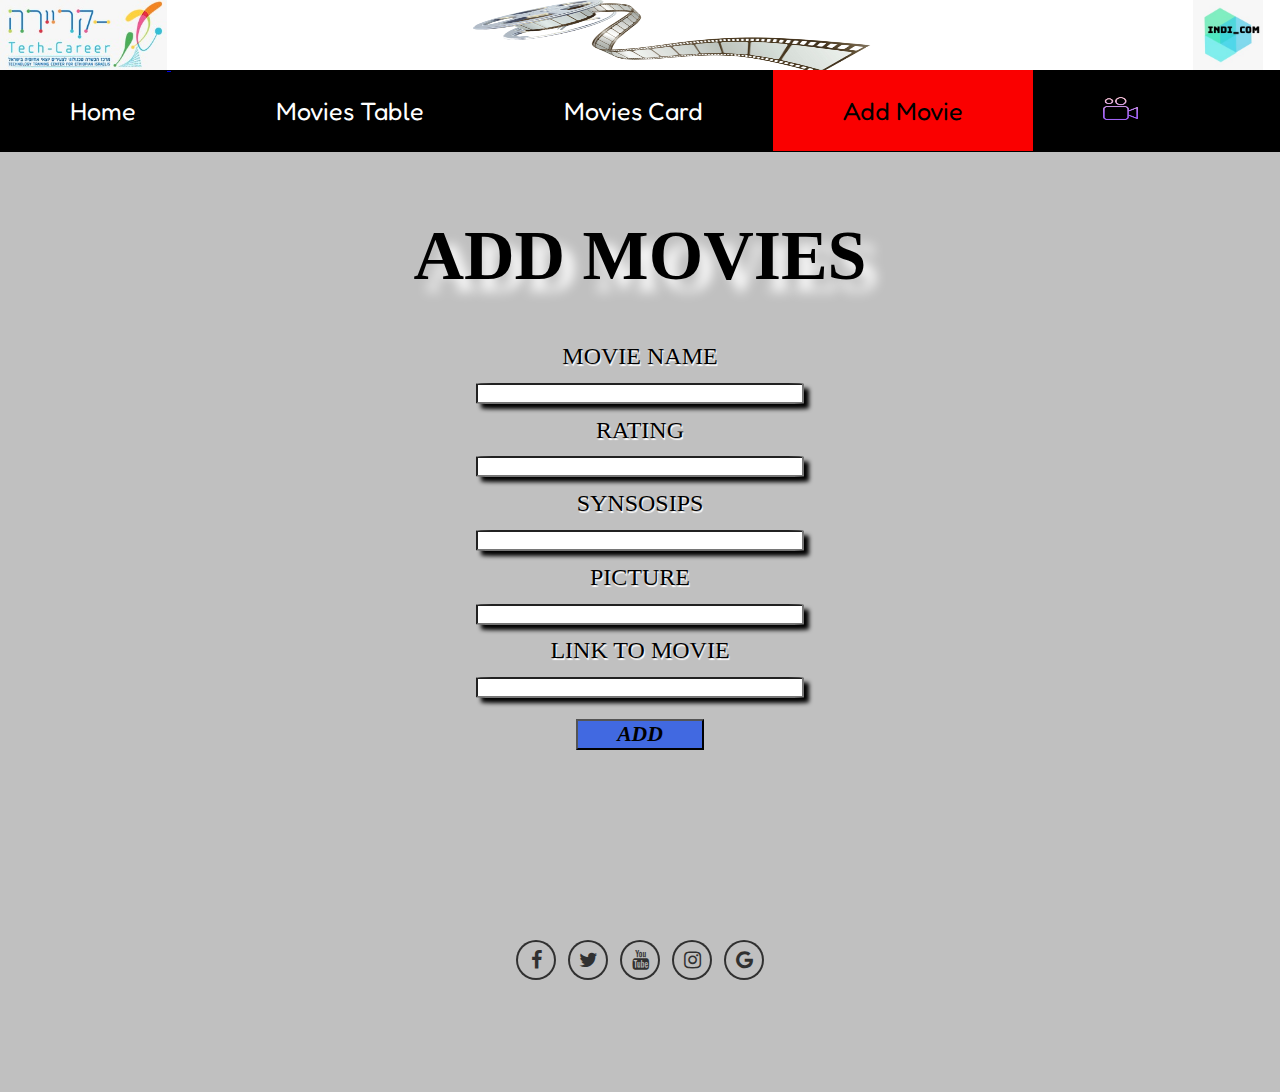
==== HTML/add.html @ c5835630 "project" ====
<!DOCTYPE html>
<html lang="en">
<head>
    <meta charset="UTF-8">
    <meta http-equiv="X-UA-Compatible" content="IE=edge">
    <meta name="viewport" content="width=device-width, initial-scale=1.0">
    <title>Document</title>
    <link href="https://fonts.googleapis.com/css2?family=Fredoka+One&family=Fruktur&family=IM+Fell+DW+Pica+SC&family=Irish+Grover&family=Ultra&family=Vollkorn+SC&display=swap" rel="stylesheet">
    <link
    href="https://fonts.googleapis.com/css2?family=Fredoka+One&family=Fruktur&family=Irish+Grover&display=swap"
    rel="stylesheet"
  />
  <link
    href="https://fonts.googleapis.com/css2?family=Fruktur&family=Irish+Grover&display=swap"
    rel="stylesheet"
  />
  <link
    rel="stylesheet"
    href="http://maxcdn.bootstrapcdn.com/font-awesome/4.2.0/css/font-awesome.min.css"
  />
  <link rel="stylesheet" href="../CSS/add.css">
    <link rel="stylesheet" href="../CSS/style.css">
</head>
<body>
    <header>
        <div class="header">
            <a href="https://www.tech-career.org/">
         <img  id="headerPic1" src="../techLogo.jfif" alt=""> </a>  
             <img id="cinemaLogo" src="../pngwing.com.png" alt="">
            
         <img id="headerPic2" src="../indi_com.jfif" alt="">
          </div>
        <nav>
            <div class="topnav">
                <a  href="../index.html">Home</a>
                <a href="./tablePage.html">Movies Table</a>
                <a  href="./cards.html">Movies Card</a>
                <a class="active" href="#about">Add Movie</a>
      
                <a><img id="theLogo" src="../video-camera.png" alt="" /></a>
              </div>
        </nav>
    </header>
    <main>
<h1 id="addHeadline" > ADD MOVIES</h1>
<form id="theForm" action="#">
    <label  for="">MOVIE NAME</label> <br>
    <input id="movieName" type="text"><br>
    <label for="">RATING</label><br>
    <input id="movieRating" type="text"><br>
    <label for="">SYNSOSIPS</label><br>
    <input id="movieSynopsis" type="text"><br>
    <label for="">PICTURE</label><br>
    <input id="moviesPicture" type="text"><br>
    <label for="">LINK TO MOVIE</label><br>
    <input id="moviesLink" type="text"><br>
    <button type="submit" id="addBtn" >ADD</button>
</form>
    </main>
    <footer>
        <div class="socialMediaContact">
            <a href="#"><i class="fa fa-facebook"></i></a
            ><a href="#"><i class="fa fa-twitter"></i></a
            ><a href="#"><i class="fa fa-youtube"></i></a
            ><a href="#"><i class="fa fa-instagram"></i></a
            ><a href="#"><i class="fa fa-google"></i></a>
          </div>
    </footer>
    <script src="../JAVA SCRIPT/add.js"></script>
</body>
</html>
---- CSS/add.css ----
#addHeadline {
  font-family: "Irish Grover", cursive;

  margin-top: 5%;
  font-size: 70px;
  text-shadow: 12px 12px 12px rgb(255, 255, 255);
  text-align: center;
}
#theForm {
  font-size: 150%;
  font-family: 'IM Fell DW Pica SC', serif;
  text-align: center;
  text-shadow: 1px 2px 1px rgb(255, 255, 255);
}
#theForm input{
width: 25%;
border-radius: 5%;
box-shadow: 5px 5px 4px black;
margin-top: 1%;
margin-bottom: 1%;
  }
#addBtn{
    font-weight: 900;
    font-style: italic;
    background-color: royalblue;
    width: 10%;
    margin-top: 8px;
    font-size: 90%;
    font-family: 'IM Fell DW Pica SC', serif;
  }
---- CSS/style.css ----
body {
  background-color: silver;
  margin: 0;
}

.topnav {
  overflow: hidden;
  background-color: rgb(0, 0, 0);
}

.topnav a {
  float: left;
  color: #ffffff;
  text-align: center;
  padding: 2% 70px;
  text-decoration: none;
  font-size: 25px;
  font-family: "Fredoka One", cursive;
}

.topnav a:hover {
  background-color: rgb(255, 255, 255);
  color: black;
}

.topnav a.active {
  background-color: #fa0000;
  color: rgb(0, 0, 0);
}
#tableHeadline{
  color: rgb(9, 42, 114);
  font-family: "Irish Grover", cursive;
  margin-left: 28%;
  margin-top: 5%;
  font-size: 70px;
  text-shadow: 12px 12px 12px whitesmoke;
}
#homeHeadline {
  font-family: "Irish Grover", cursive;
  margin: 20%;
  margin-top: 5%;
  font-size: 70px;
  text-shadow: 12px 12px 12px rgb(235, 0, 0);
}
.header {
height: 70px;
  background: #ffffff;
  color: white;
  position: static;
}
#headerPic1{
  margin-left:0px ;
    height: 70px;
width: auto;

}
#headerPic2{
margin-left:316px ;
    height: 70px;
width: auto;

}

footer {
  bottom: 0%;
  left: 0;
  bottom: 0;
  width: 100%;
  height: 150px;
  margin-top: 15%;
  text-align: center;
}
footer .socialMediaContact > a {
  font-size: 20px;
  width: 36px;
  height: 36px;
  line-height: 36px;
  display: inline-block;
  text-align: center;
  border-radius: 50%;
  box-shadow: 0 0 0 2px rgb(0, 0, 0);
  margin: 0 8px;
  color: rgb(0, 0, 0);
  opacity: 0.75;
}

footer .socialMediaContact > a:hover {
  opacity: 2;
}
.footerText {
  font-size: 200%;
  color: rgb(0, 0, 0);
  font-family: "Courier New", Courier, monospace;
}
.topnav #theLogo {
  width: 35px;
  height: 25px;
  color: aliceblue;
}


  #myDiv {
    background-color: skyblue;
    height: 100%;
  width: 100%;
  display: flex;
  flex-wrap: wrap;
  justify-content: space-between;
}
.card {
 box-shadow: rgb(255, 255, 255) 12px 12px 12px;
  border-style: double;
  width: 32%;
  height: auto;
  margin-bottom: 5px;
}
#cinemaLogo{
  height: 70px;
  width: 400px;
  margin-left:302px ;
}
#theMovies{
  width: 100%,
}
.weeksMovies{
  margin-left: 2%;
width: 30%;
}
.weeksMovies:hover{
  width: 31%;
  box-shadow: 5px 5px 5px red;
}
/* .bgkImage{
  background-image: url("https://cdn.wallpapersafari.com/80/26/W34E0N.jpg");
  width: 100%;
  height: 100vh;
} */
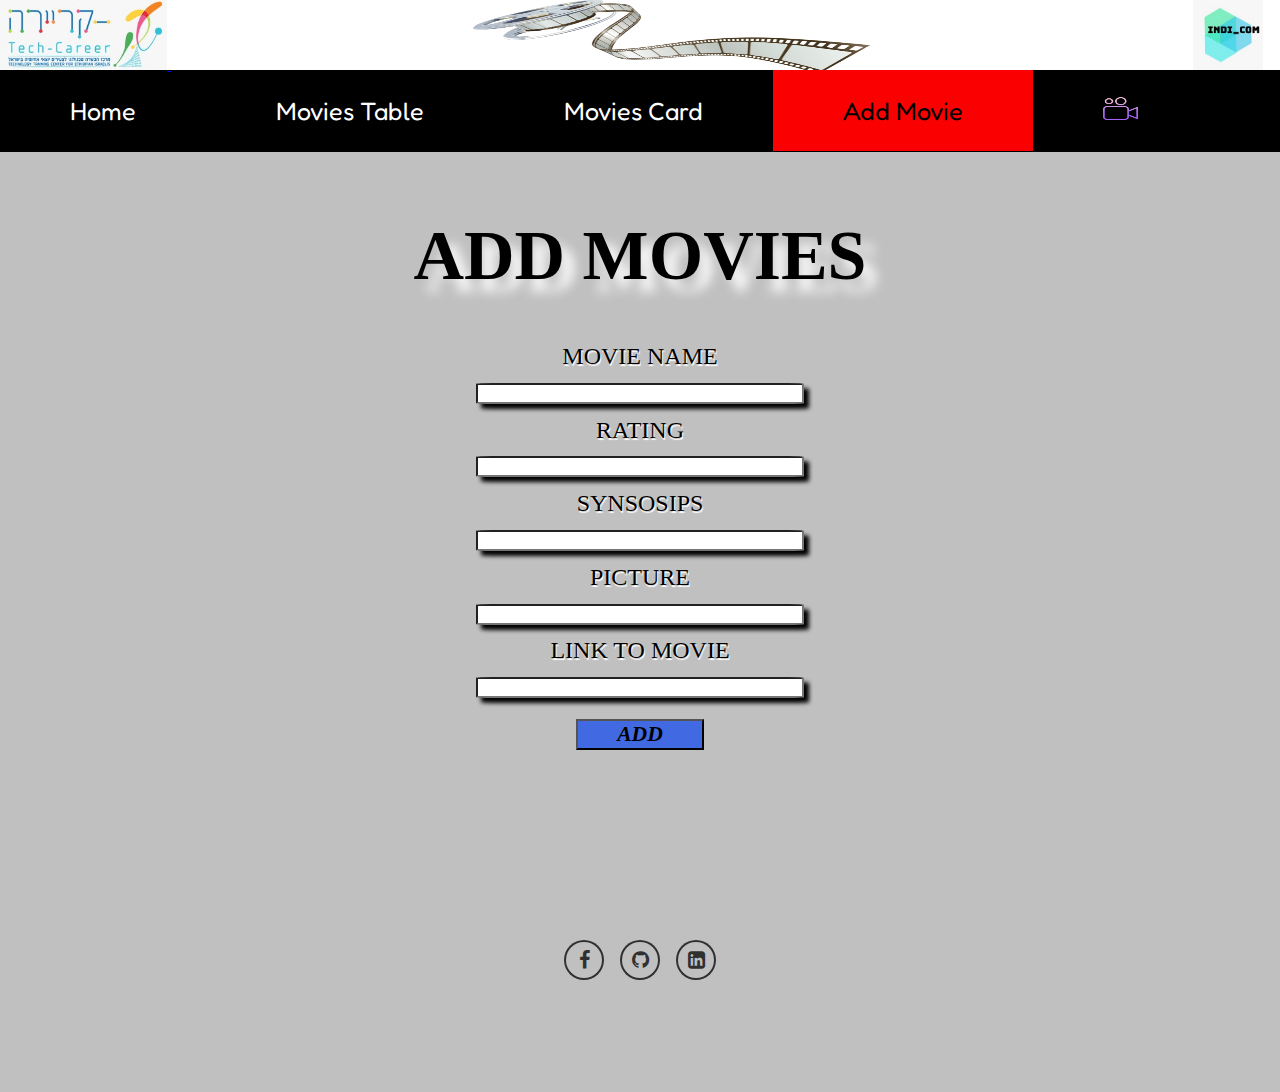
==== commit ad7b521d: "chang logos ang added gif" ====
--- a/HTML/add.html
+++ b/HTML/add.html
@@ -43,6 +43,7 @@
     </header>
     <main>
 <h1 id="addHeadline" > ADD MOVIES</h1>
+<img id="mgmGif" src="../3Kxv.gif"  style="display: none;" alt="">
 <form id="theForm" action="#">
     <label  for="">MOVIE NAME</label> <br>
     <input id="movieName" type="text"><br>
@@ -58,13 +59,11 @@
 </form>
     </main>
     <footer>
-        <div class="socialMediaContact">
-            <a href="#"><i class="fa fa-facebook"></i></a
-            ><a href="#"><i class="fa fa-twitter"></i></a
-            ><a href="#"><i class="fa fa-youtube"></i></a
-            ><a href="#"><i class="fa fa-instagram"></i></a
-            ><a href="#"><i class="fa fa-google"></i></a>
-          </div>
+      <div class="socialMediaContact">
+        <a href="https://www.facebook.com/avi.admaso"><i class="fa fa-facebook"></i></a>
+        <a href="https://github.com/avi-admaso"><i class="fa fa-github"></i></a>
+        <a href="https://www.linkedin.com/in/%D7%90%D7%91%D7%99-%D7%90%D7%93%D7%9E%D7%A1%D7%95-a47b13218/"><i class="fa fa-linkedin-square"></i></a>
+      </div>
     </footer>
     <script src="../JAVA SCRIPT/add.js"></script>
 </body>
--- a/CSS/add.css
+++ b/CSS/add.css
@@ -28,3 +28,6 @@
     font-size: 90%;
     font-family: 'IM Fell DW Pica SC', serif;
   }
+  #mgmGif{
+    margin-left: 30%;
+  }
